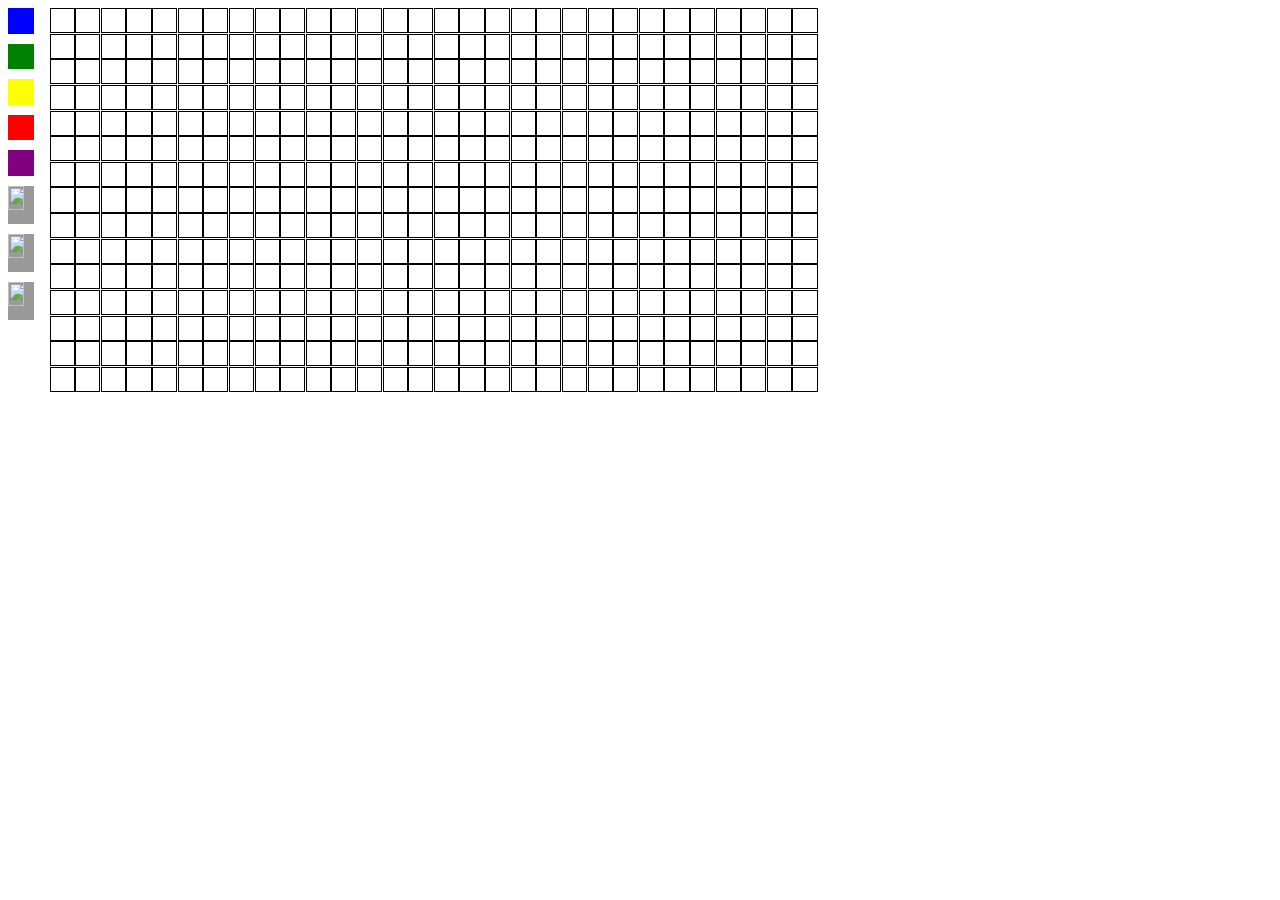
==== editPage.html @ 6f35d1f9 "Rename index.html to editPage.html" ====
<html>
  <head>
    <link href="style.css" rel="stylesheet">
    <title>PixelArt</title>
  </head>
  <body>
    <div class='field-container'>
      <div class="tool-and-color">
        <div class='color-cell blue selected'></div>
        <div class='color-cell green'></div>
        <div class='color-cell yellow'></div>
        <div class='color-cell red'></div>
        <div class='color-cell purple'></div>
        <div class='tool-cell eraser'>
          <img src='https://cdn-icons-png.freepik.com/512/11792/11792401.png?ga=GA1.1.818718465.1771148015' alt="ластик">
        </div>
        <div class='tool-cell fill'>
          <img src='' alt="заливка">
        </div>
        <div class='tool-cell save'>
          <img src='' alt="сохранение">
        </div>
      </div>
      <div class='field' data-width='30' data-heigth='15'></class>
    </div>
    <script src="https://cdnjs.cloudflare.com/ajax/libs/dom-to-image/2.6.0/dom-to-image.min.js"></script>
    <script src="script.js"> </script>
  </body>
</html>
---- style.css ----
.cell{
  border: 1px solid #000;
}
.field-container{
  width: 100%;
  height: 100%;
  display: flex;
  gap: 16px;
}
.field{
  width: 60vw;
  height: 30vw;
  display: grid;
  gap: .5px;
  
}
.tool-and-color{
  display: flex;
  height: 30vw;
  width: 2vw;
  flex-direction: column;
  gap: 10px;
  cursor: pointer;
  
}
.color-cell, .tool-cell{
  width: 100%;
  aspect-ratio: 1/1;
  background: #999;
}
.tool-cell img{
  width: 80%;
}
.color-cell.blue {
  background: blue;
}
.color-cell.green {
  background: green;
}
.color-cell.yellow {
  background: yellow;
}
.color-cell.red {
  background: red;
}
.color-cell.purple {
  background: purple;
}
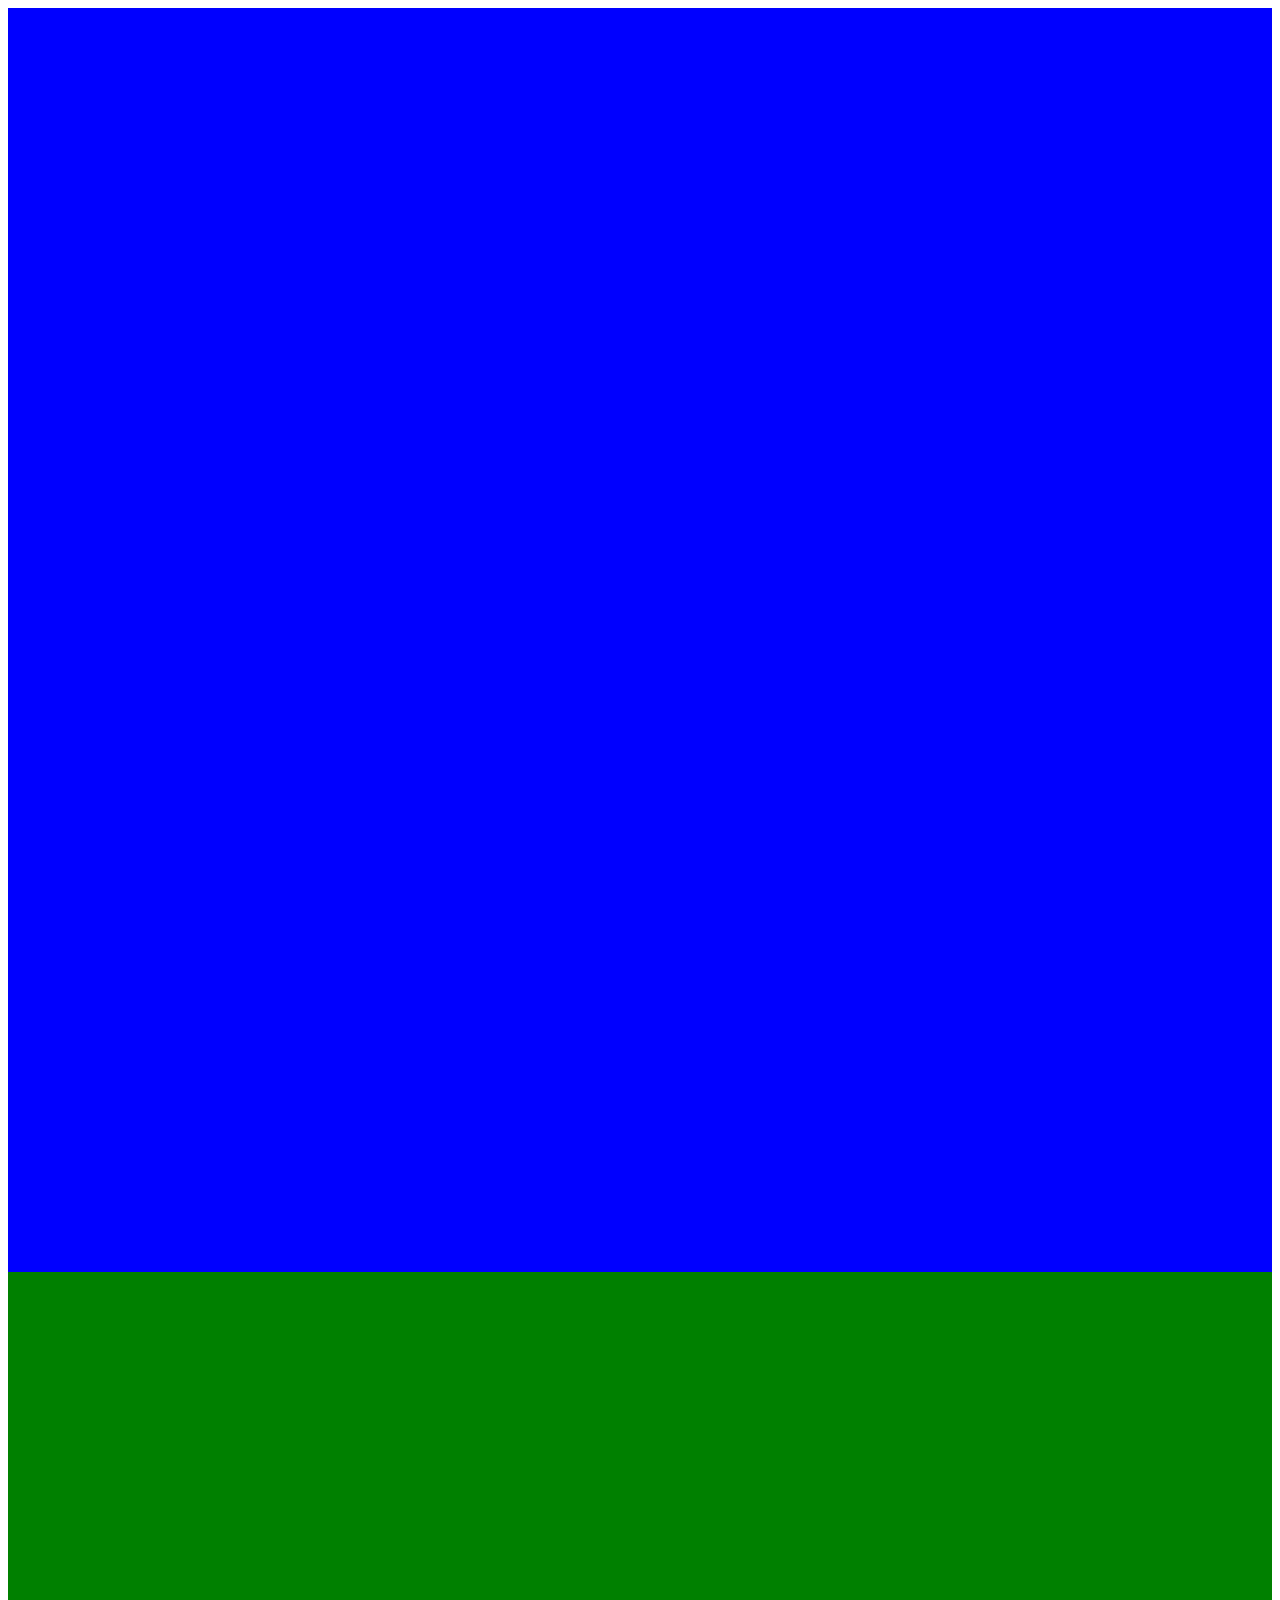
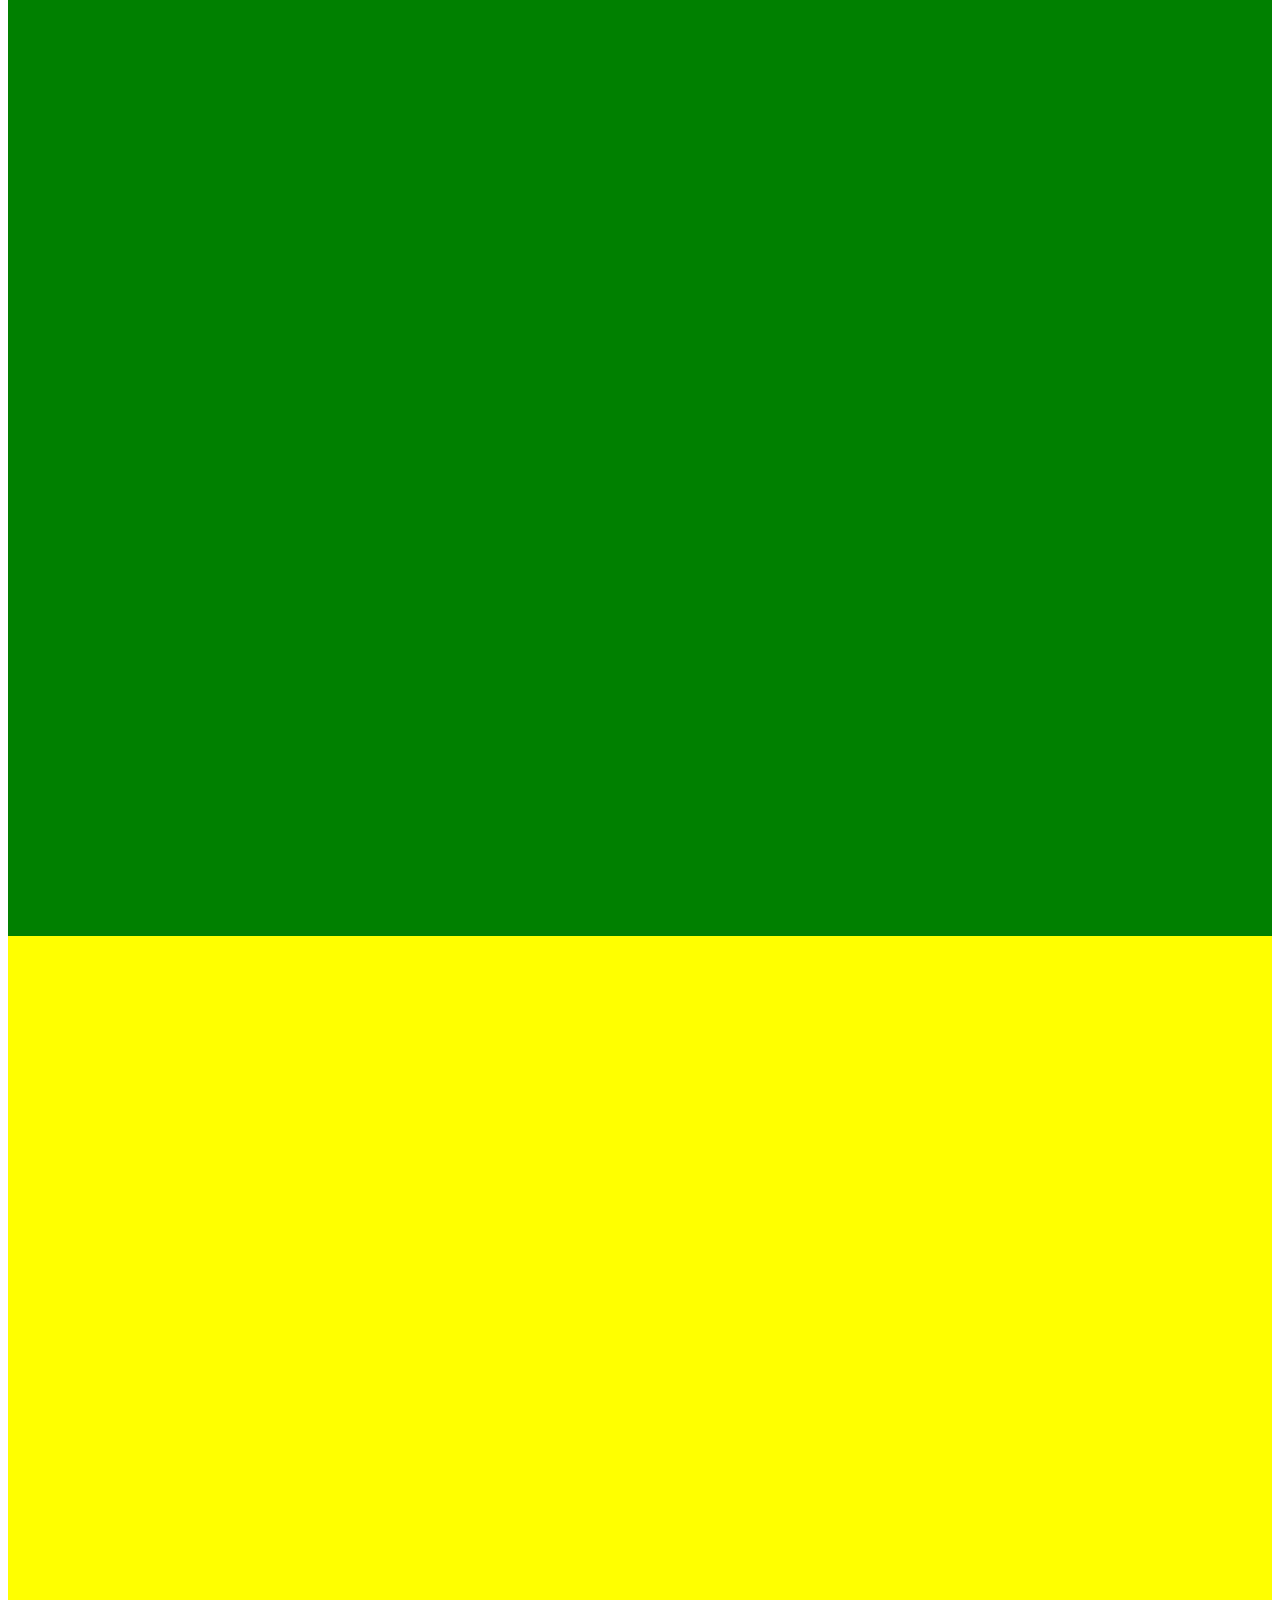
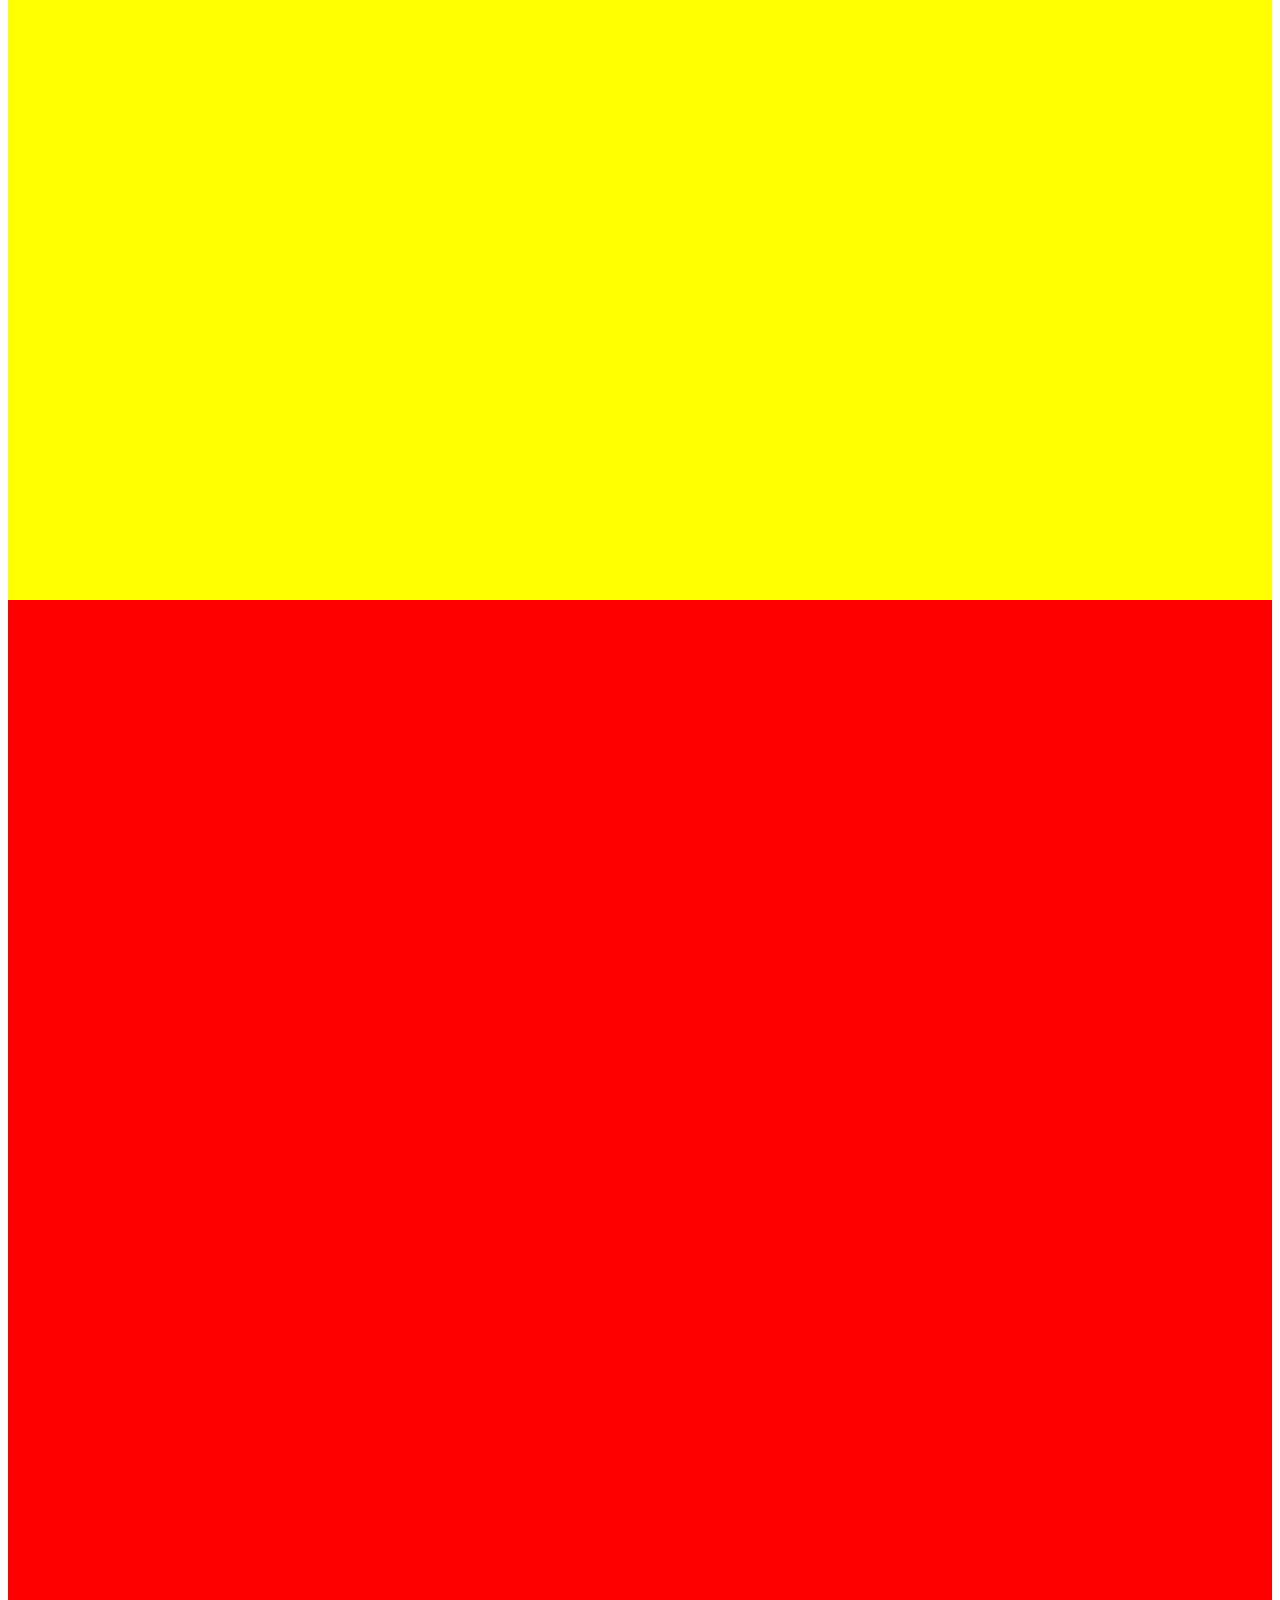
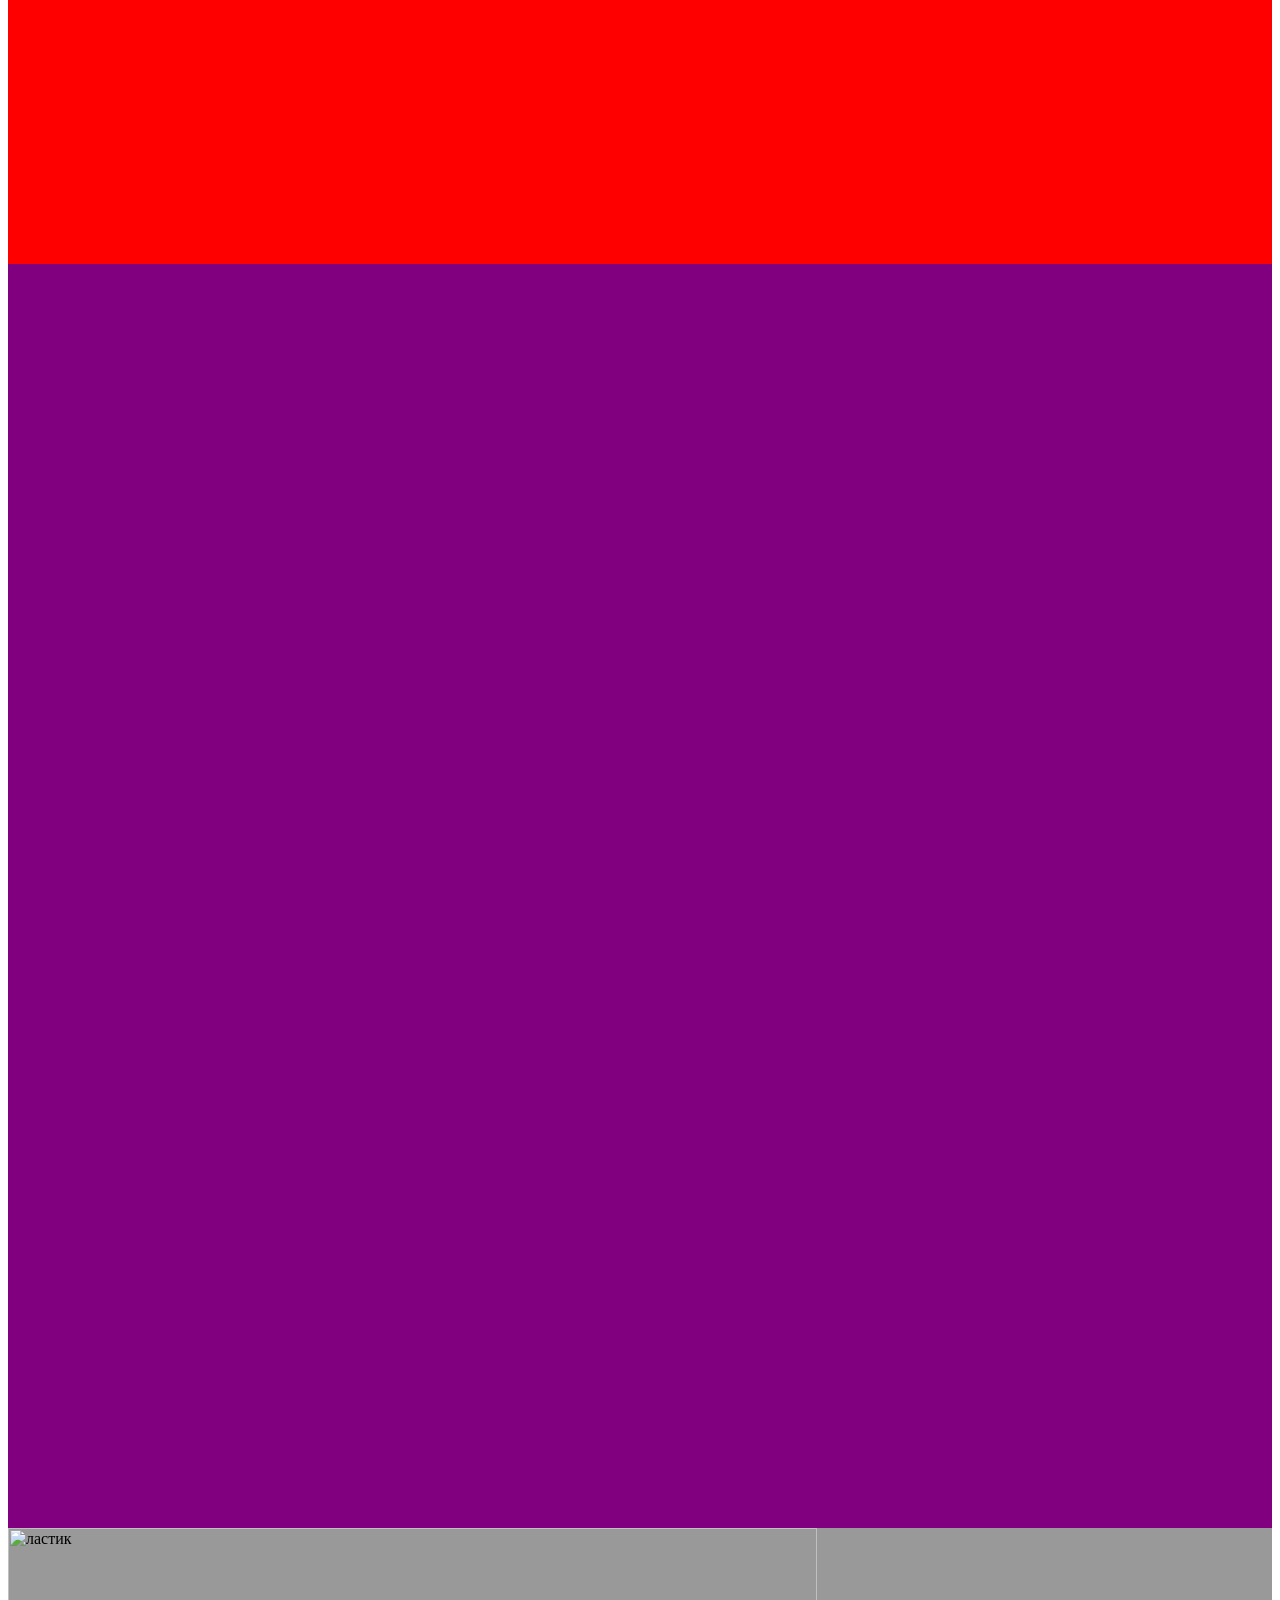
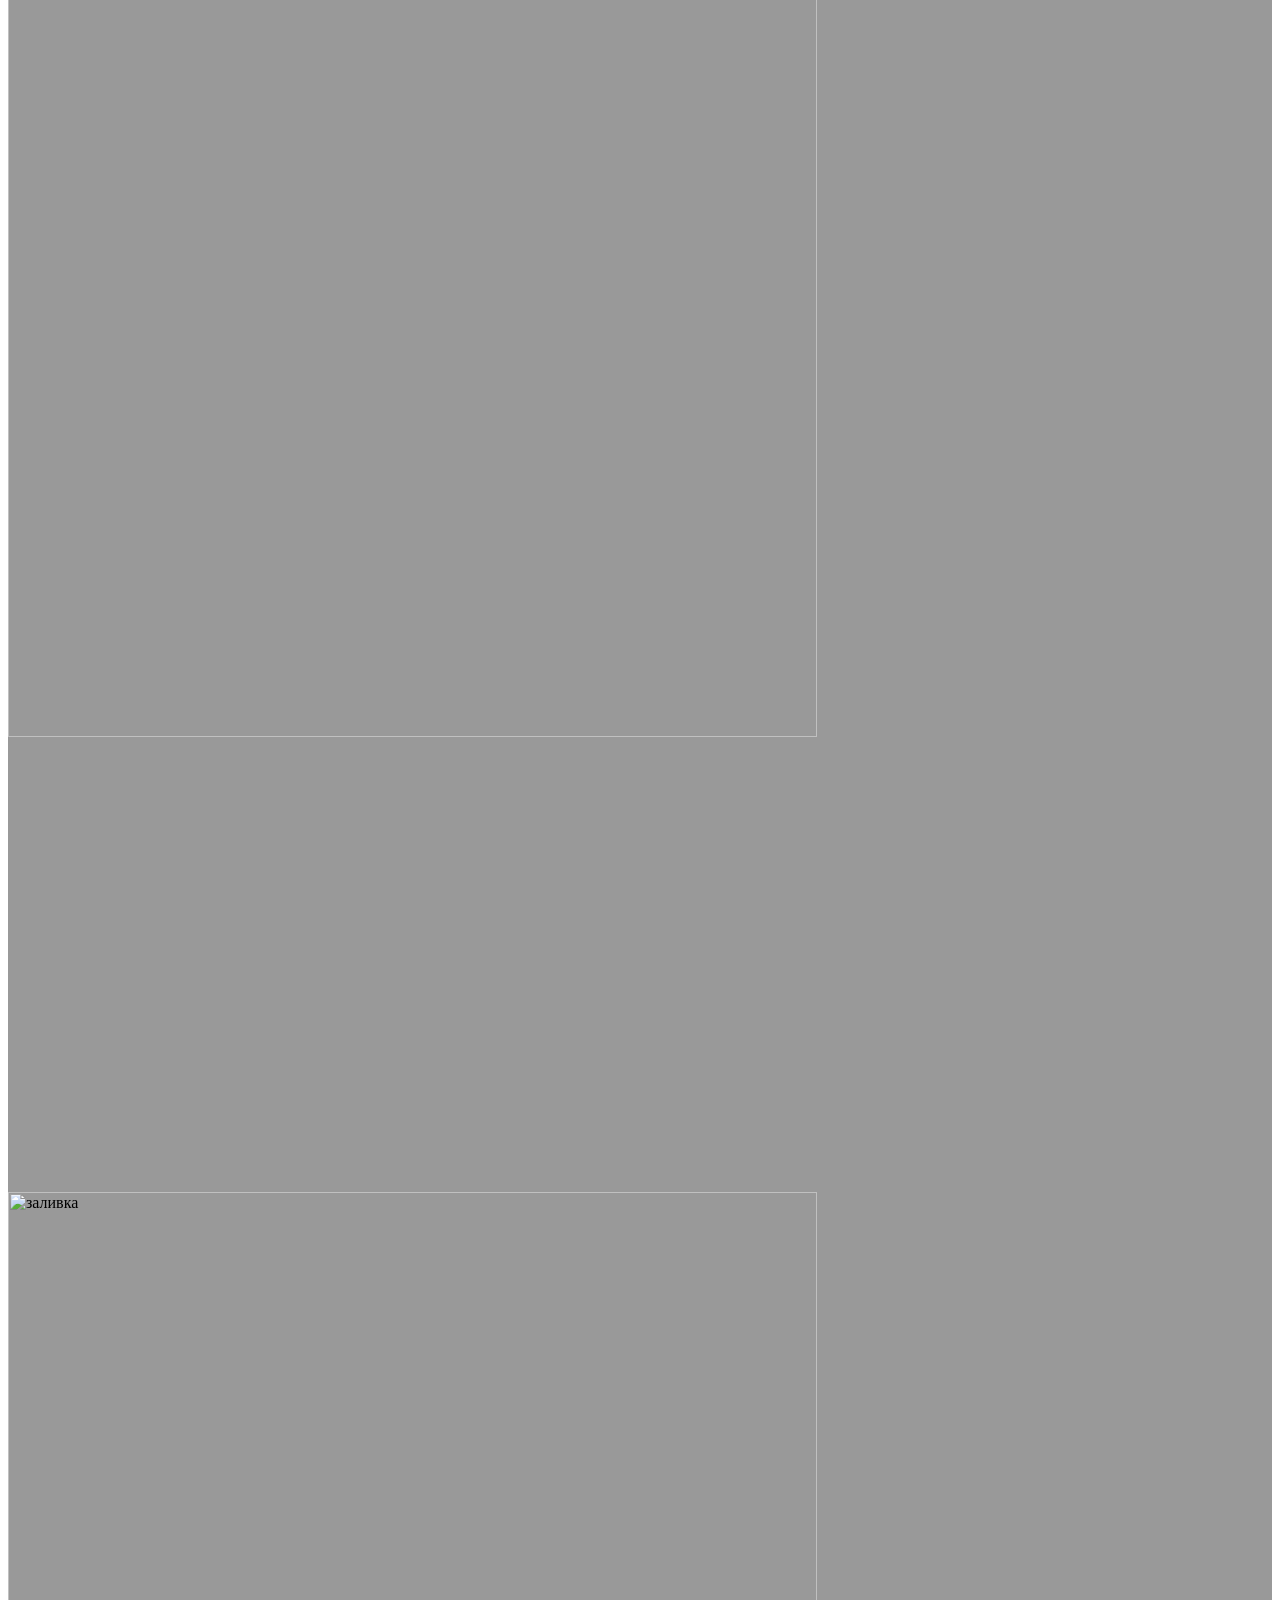
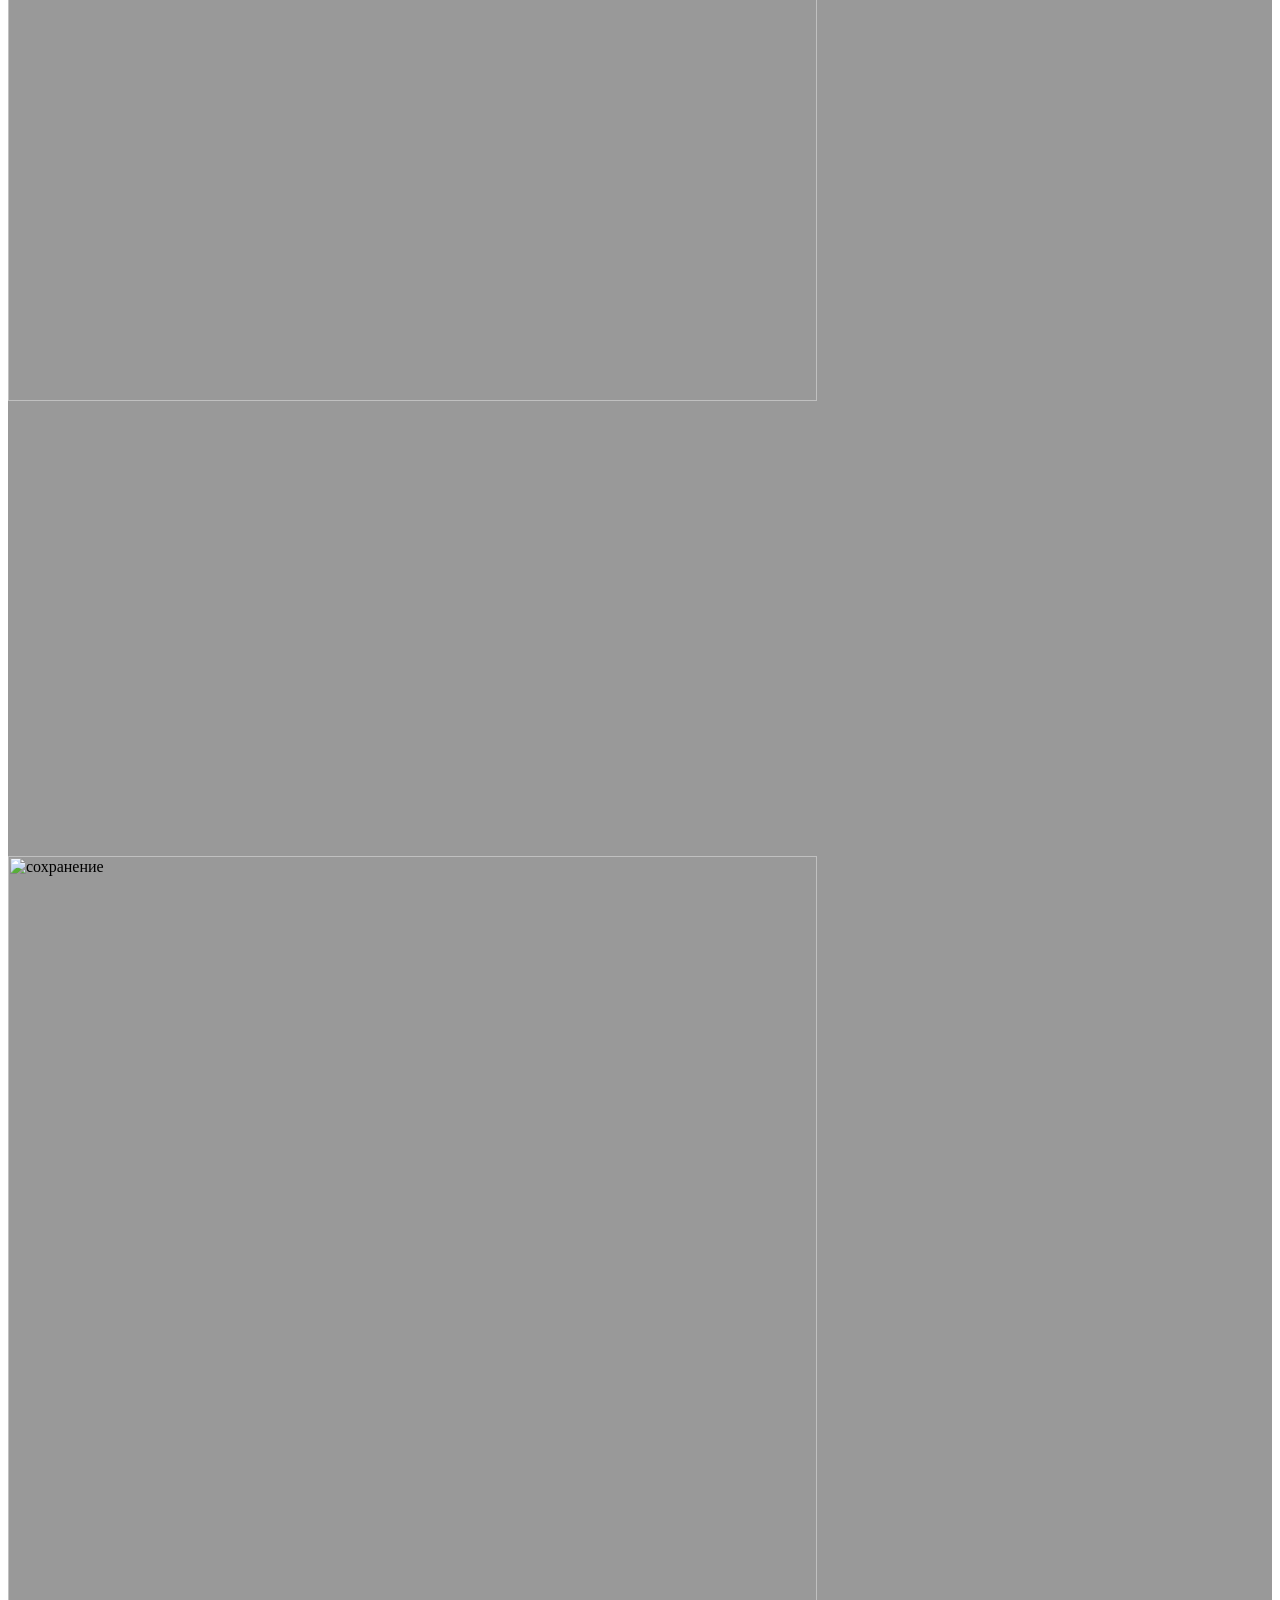
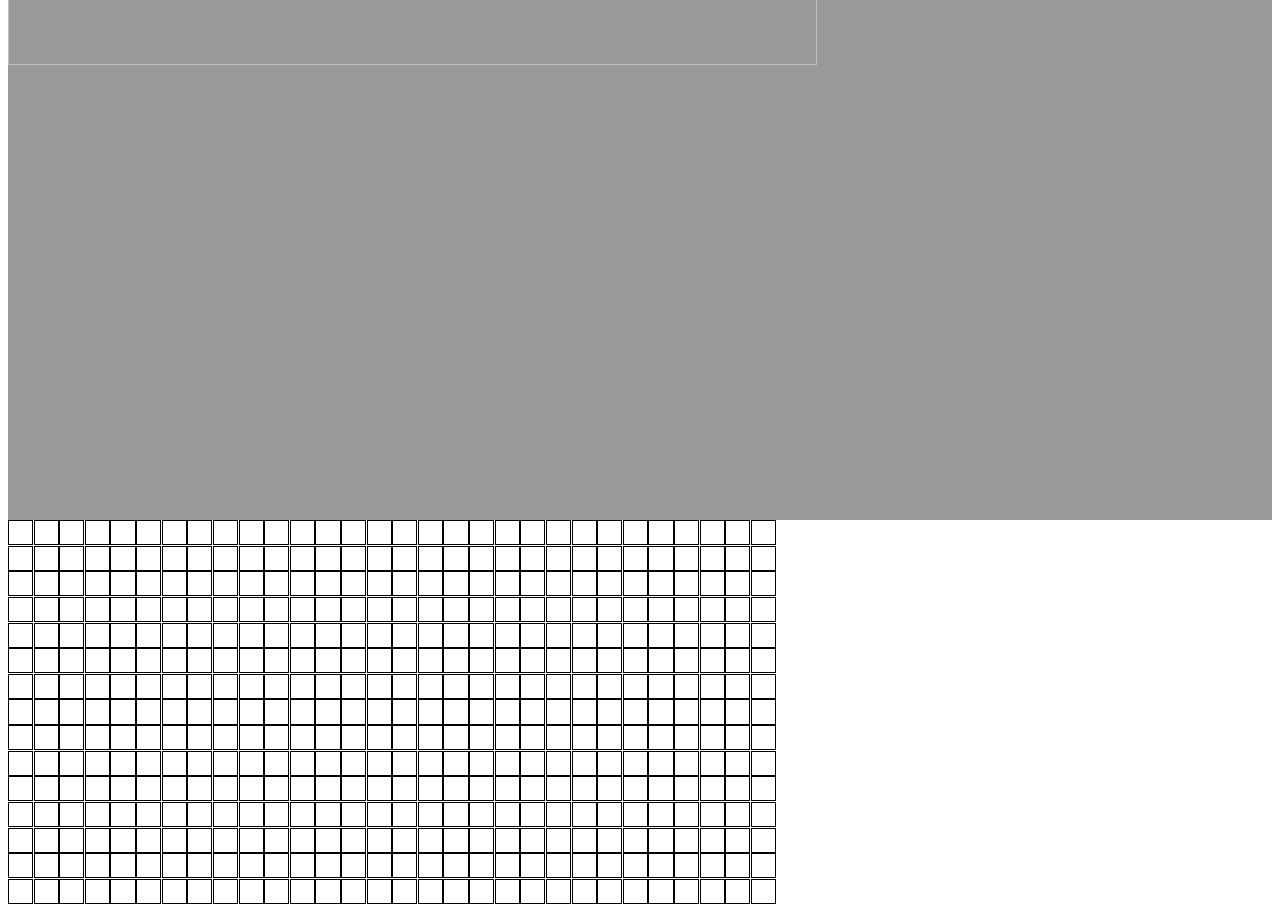
==== commit caecf057: "Update editPage.html" ====
--- a/editPage.html
+++ b/editPage.html
@@ -4,6 +4,7 @@
     <title>PixelArt</title>
   </head>
   <body>
+    <a hfer="index.html>Back</a>
     <div class='field-container'>
       <div class="tool-and-color">
         <div class='color-cell blue selected'></div>
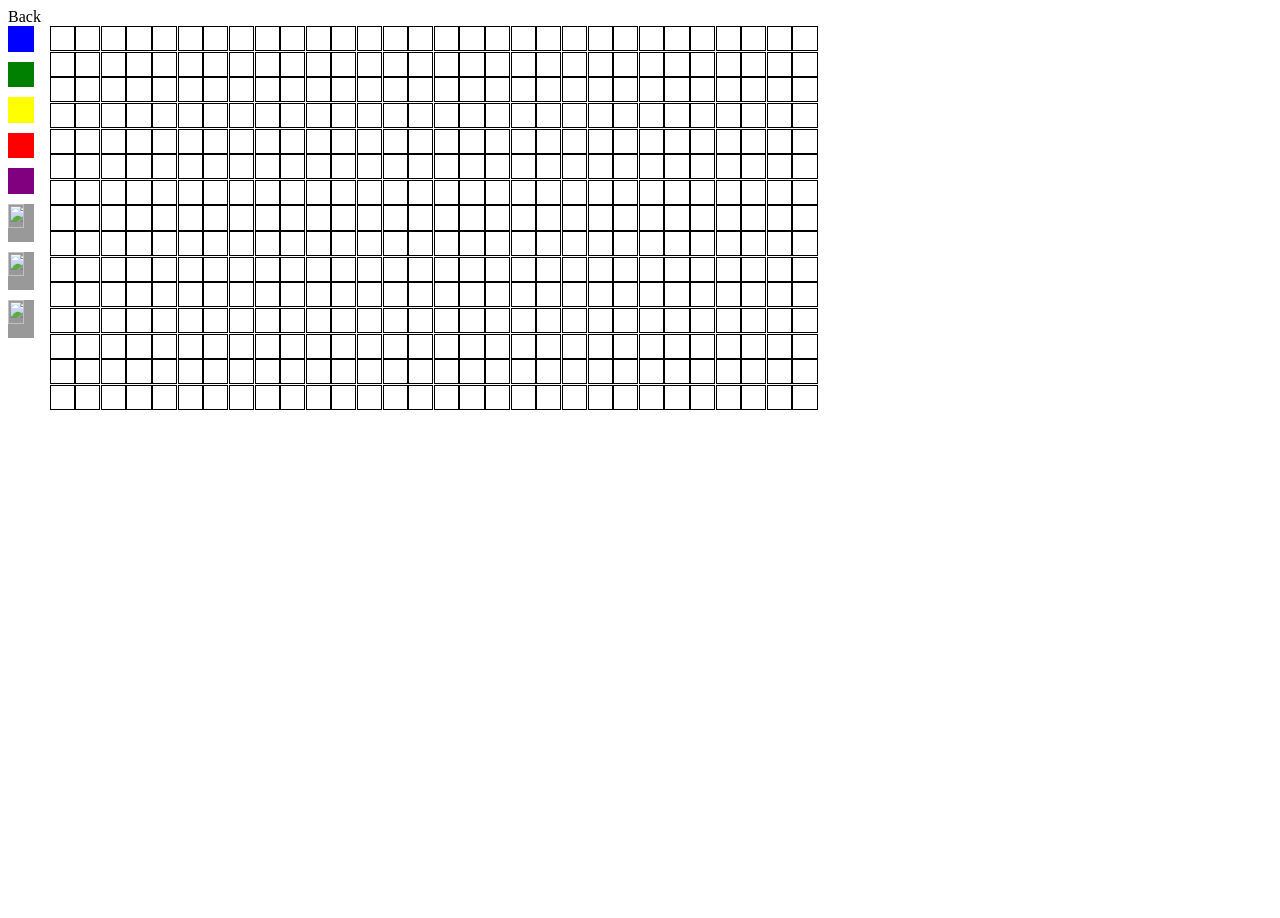
==== commit e7f4c2ca: "Update editPage.html" ====
--- a/editPage.html
+++ b/editPage.html
@@ -4,7 +4,7 @@
     <title>PixelArt</title>
   </head>
   <body>
-    <a hfer="index.html>Back</a>
+    <a hfer="index.html">Back</a>
     <div class='field-container'>
       <div class="tool-and-color">
         <div class='color-cell blue selected'></div>
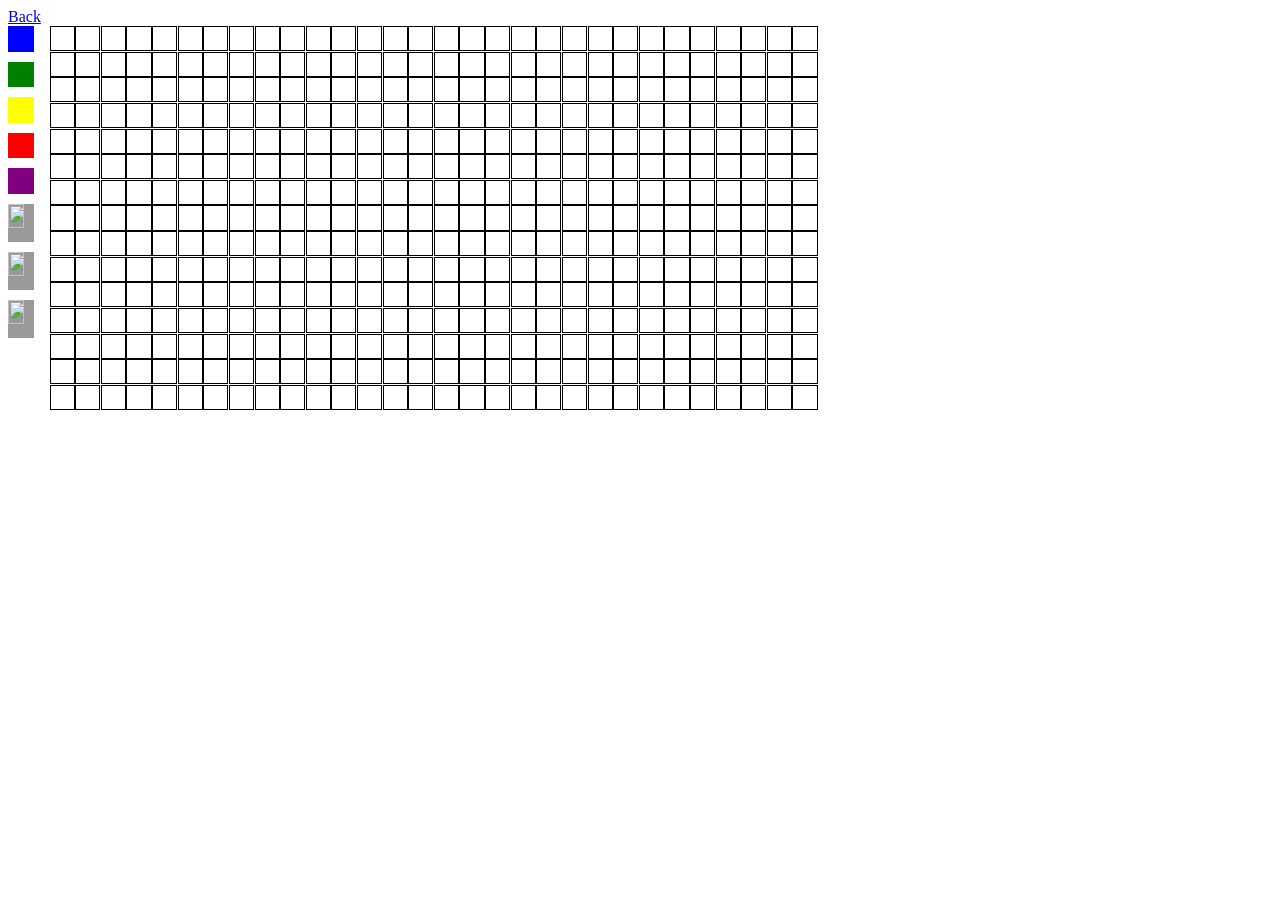
==== commit 29bc5c7e: "Update editPage.html" ====
--- a/editPage.html
+++ b/editPage.html
@@ -4,7 +4,7 @@
     <title>PixelArt</title>
   </head>
   <body>
-    <a hfer="index.html">Back</a>
+    <a href="index.html">Back</a>
     <div class='field-container'>
       <div class="tool-and-color">
         <div class='color-cell blue selected'></div>
